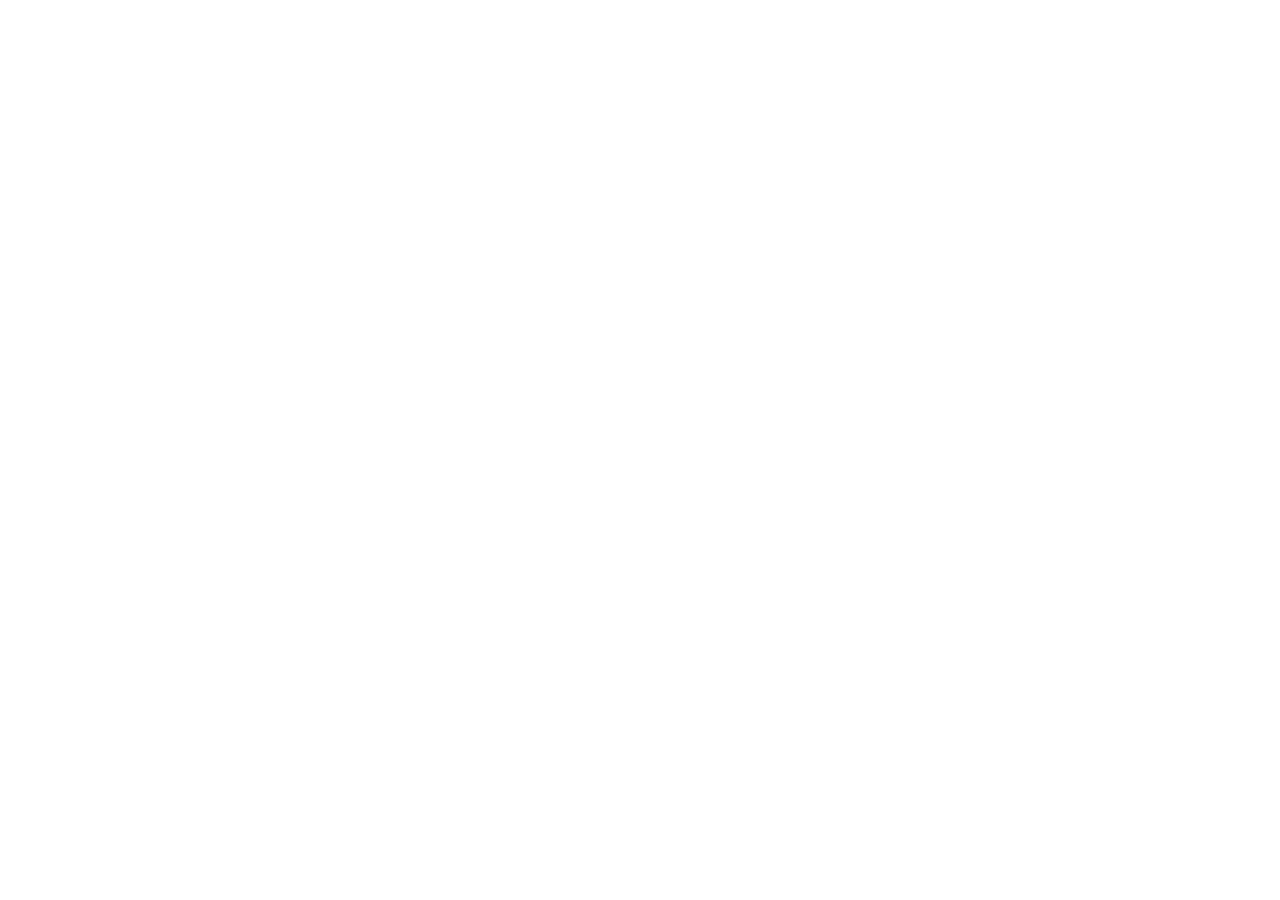
==== about/index.html @ 8819a4a2 "changes the file sorting" ====
<!DOCTYPE html>
<html>
  <head>
    <link rel="stylesheet" type="text/css" href="style.css" />
    <meta name="viewport" content="width=device-width, initial-scale=1" />
  </head>

  <body>
    <h1>about</h1>

    <h3>this website</h3>
    <p>this website actually started in 2023 when i was in 8th grade. i made this website under the domain jackpurrin.rf.gd (which is now down) and i hosted it using <a href="https://www.infinityfree.com/"></a>infinityfree.</p>
    <p>i just had this website so me and my friends had a place to play games and chat to each other with. i had build my own chat room, but as the year went on it became useless. besides that, my website was great and we all had a great time!</p>
    <p>this year in my 9th grade year, github gave me plenty of benifits fot being a high school student and it also came with a free .me domain. by that time, this website became less about me and my freinds and more about what i wanted it to be.</p>
    <p>before it looked quite barren, then it became more "modern" and now i want it to have an early internet astetic. like the <a href="https://geocities.org/">geocities</a> aesthetic! i just love this aesthetic and that's what my website is all about. 
    <p>thanks for reading!</p>

    <h3>me</h3>
    <p>lorem ipsum</p>
  </body>
</html>
---- about/style.css ----
body {
    font-family: Comic Sans MS;
    color: white;
    overflow: hidden;
    margin: 0;
    padding: 15px;
    width: 93%
}

p {
    font-size: 1.3rem;
}

h3 {
    font-size: 1.8rem;
}

a {
    color: white;
    font-size: 2rem;
    text-decoration: none;
}
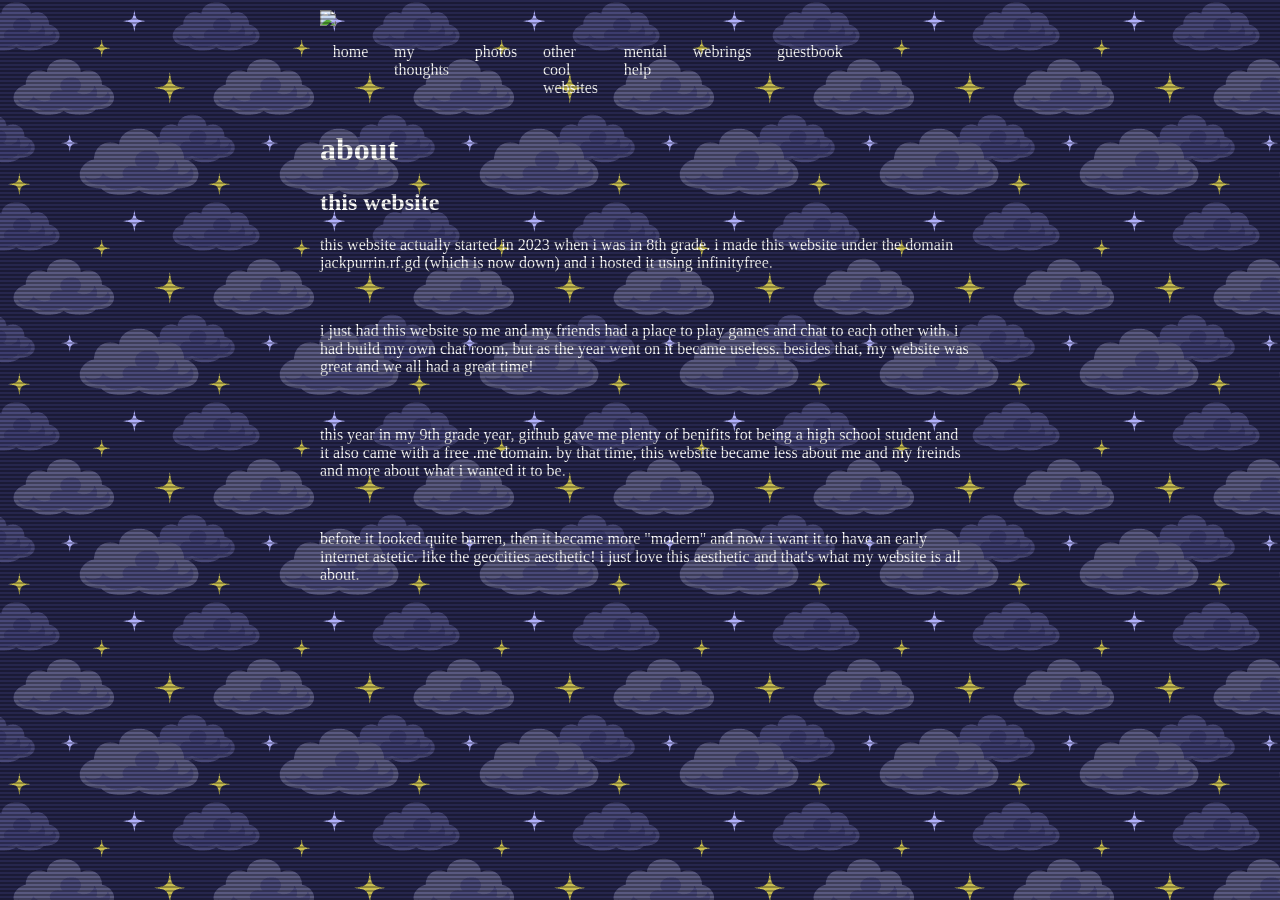
==== commit c90b8262: "Create index.html Signed-off-by: jackpurrin <jackpurrin@proton.me>" ====
--- a/about/index.html
+++ b/about/index.html
@@ -1,21 +1,53 @@
 <!DOCTYPE html>
 <html>
-  <head>
-    <link rel="stylesheet" type="text/css" href="style.css" />
-    <meta name="viewport" content="width=device-width, initial-scale=1" />
-  </head>
+    <head>
+        <title>cyberspace</title>
+        <link rel="stylesheet" type="text/css" href="/style.css" />
+        <link rel="stylesheet" type="text/css" href="/scan.css" />
+        <meta name="viewport" content="width=device-width, initial-scale=1" />
+        <link rel="icon" type="image/x-icon" href="/favicon.ico" />
+    </head>
+    <body>
+        <div class="scanlines">
+            <header>
+                <img src="images/logo.png" />
+            </header>
 
-  <body>
-    <h1>about</h1>
+            <nav>
+                <ul>
+                    <li><a href="/">home</a></li>
+                    <li><a href="thoughts">my thoughts</a></li>
+                    <li><a href="photos">photos</a></li>
+                    <li><a href="other-websites">other cool websites</a></li>
+                    <li><a href="help">mental help</a></li>
+                    <li><a href="webrings">webrings</a></li>
+                    <li><a href="https://jackpurrin.atabook.org/">guestbook</a></li>
+                    <li><iframe src="//incr.easrng.net/badge?key=jackpurrin" style="background: url(//incr.easrng.net/bg.gif);" title="increment badge" width="88" height="31" frameborder="0"></iframe></li>
+                </ul>
+            </nav>
 
-    <h3>this website</h3>
-    <p>this website actually started in 2023 when i was in 8th grade. i made this website under the domain jackpurrin.rf.gd (which is now down) and i hosted it using <a href="https://www.infinityfree.com/"></a>infinityfree.</p>
-    <p>i just had this website so me and my friends had a place to play games and chat to each other with. i had build my own chat room, but as the year went on it became useless. besides that, my website was great and we all had a great time!</p>
-    <p>this year in my 9th grade year, github gave me plenty of benifits fot being a high school student and it also came with a free .me domain. by that time, this website became less about me and my freinds and more about what i wanted it to be.</p>
-    <p>before it looked quite barren, then it became more "modern" and now i want it to have an early internet astetic. like the <a href="https://geocities.org/">geocities</a> aesthetic! i just love this aesthetic and that's what my website is all about. 
-    <p>thanks for reading!</p>
-
-    <h3>me</h3>
-    <p>lorem ipsum</p>
-  </body>
+            <main>
+                <h1>about</h1>
+                <section>
+                    <h2>this website</h2>
+                    <p>this website actually started in 2023 when i was in 8th grade. i made this website under the domain jackpurrin.rf.gd (which is now down) and i hosted it using infinityfree.</p>
+                    <br />
+                    <p>
+                        i just had this website so me and my friends had a place to play games and chat to each other with. i had build my own chat room, but as the year went on it became useless. besides that, my website was great and we
+                        all had a great time!
+                    </p>
+                    <br />
+                    <p>
+                        this year in my 9th grade year, github gave me plenty of benifits fot being a high school student and it also came with a free .me domain. by that time, this website became less about me and my freinds and more about
+                        what i wanted it to be.
+                    </p>
+                    <br />
+                    <p>
+                        before it looked quite barren, then it became more "modern" and now i want it to have an early internet astetic. like the <a href="https://geocities.org/">geocities</a> aesthetic! i just love this aesthetic and
+                        that's what my website is all about.
+                    </p>
+                </section>
+            </main>
+        </div>
+    </body>
 </html>
--- a/style.css
+++ b/style.css
@@ -0,0 +1,90 @@
+body {
+    background-image: url("images/background.gif");
+    margin: auto;
+    width: 50%;
+    padding: 10px;
+    color: white;
+    font-family: "Comic Sans MS", "Comic Sans", cursive;
+}
+
+html, body {
+        cursor: url('images/cursor.png'), auto;	
+}
+
+@media screen and (max-width: 600px) {
+    ul {
+        flex-direction: column;
+    }
+} 
+
+img {
+    max-width: 100%;
+    height: auto;
+}
+
+a {
+    color: white;
+    text-decoration: none;
+}
+
+a:hover {
+    font-size: 1.1rem;
+    color: grey;
+    cursor: url('images/hover.png'), auto;	
+}
+
+ul {
+    list-style: none;
+    margin: 0;
+    padding: 0;
+    display: inline-flex;
+    text-align: left;
+    flex-direction: row;
+}
+
+li {
+    padding: 1vw;
+}
+
+nav {
+    text-align: center;
+}
+
+div {
+    display: inline-block;
+}
+
+article {
+    width: 82%;
+    float: right;
+}
+
+.sidebar-1 {
+    background-color: white;
+    float: left;
+    width: 15%;
+    height: 100%;
+    color: black;
+}
+
+.gifoftheweek {
+    background-color: grey;
+    width: 20%;
+    padding: 10px;
+}
+
+.poll {
+    background-color: #eeeeee;
+    padding: 2px;
+    width: 175px;
+    font-family: Comic Sans MS;
+    font-size: small;
+    color: #000000;
+    box-shadow: 0px 0px 5px #888;
+    background-image: url('https://images.boardhost.com/bg/clouds.gif');
+    float: left;
+}
+
+.hits {
+    display: block ruby;
+}
--- a/scan.css
+++ b/scan.css
@@ -0,0 +1,37 @@
+.scanlines:before,
+.scanlines:after {
+    content: "";
+    position: absolute;
+    
+}
+.scanlines:before {
+    background: rgba(0, 0, 0, 0.3);
+    opacity: 0.75;
+    animation: scanline 6s linear infinite;
+}
+.scanlines:after {
+    top: 0;
+    right: 0;
+    bottom: 0;
+    left: 0;
+    background: linear-gradient(
+        to bottom,
+        transparent 50%,
+        rgba(0, 0, 0, 0.3) 51%
+    );
+    background-size: 100% 4px;
+    animation: scanlines 1s steps(60) infinite;
+    pointer-events: none;
+}
+
+@keyframes scanline {
+    0% {
+        transform: translate3d(0, 200000%, 0);
+    }
+}
+@keyframes scanlines {
+    0% {
+        background-position: 0 50%;
+    }
+}
+
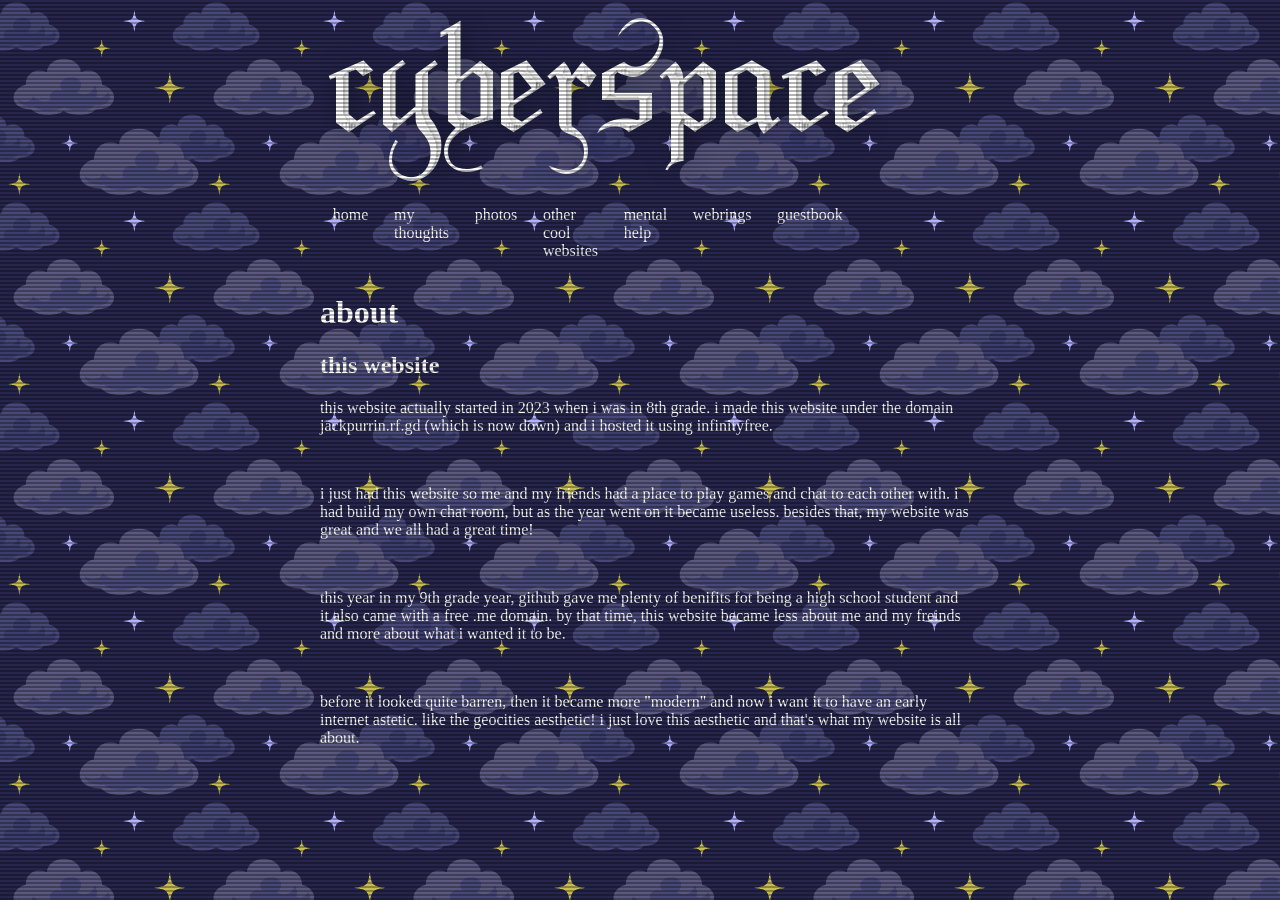
==== commit 7b5dcaae: "Update index.html Signed-off-by: jackpurrin <jackpurrin@proton.me>" ====
--- a/about/index.html
+++ b/about/index.html
@@ -10,7 +10,7 @@
     <body>
         <div class="scanlines">
             <header>
-                <img src="images/logo.png" />
+                <img src="/images/logo.png" />
             </header>
 
             <nav>
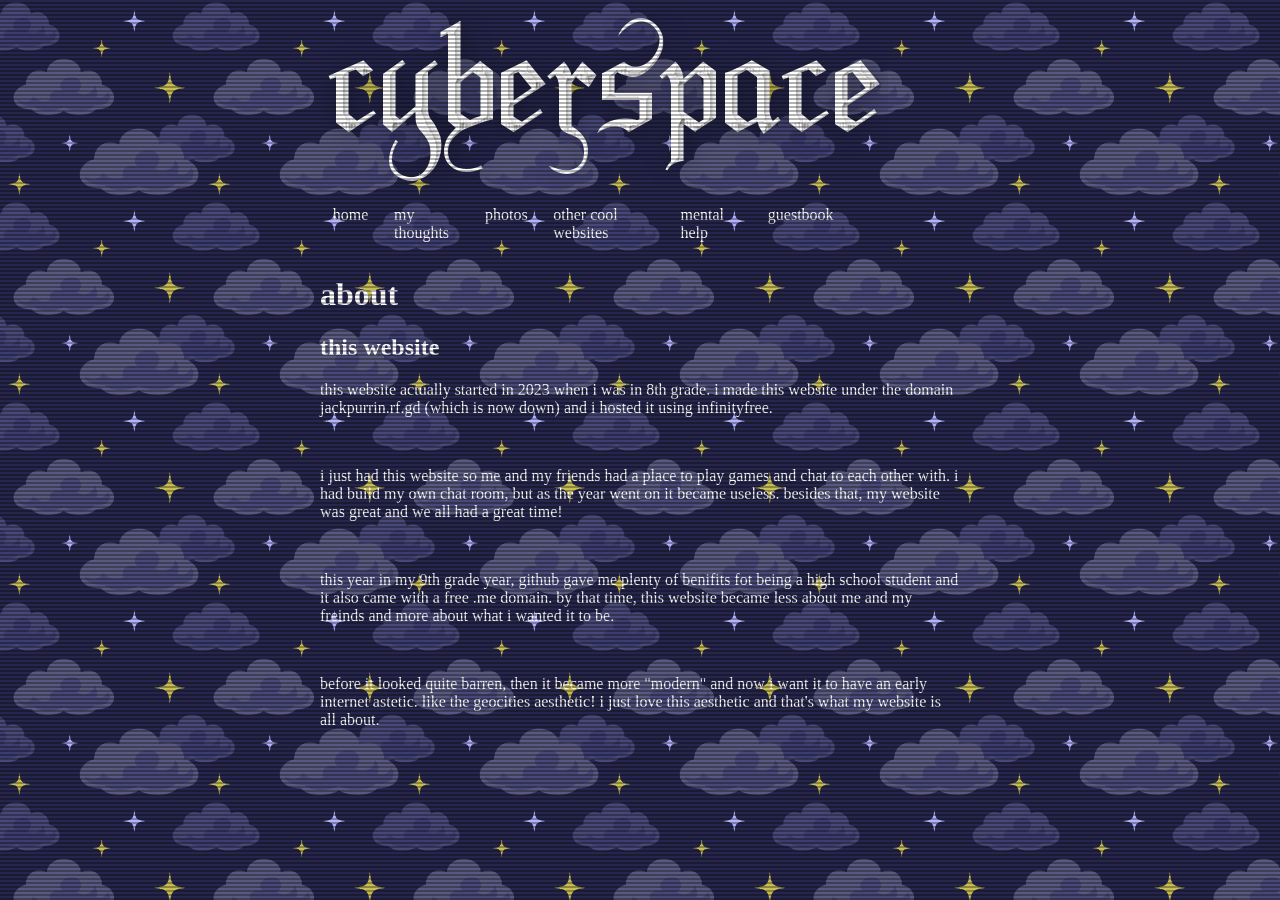
==== commit d0f731a7: "Update index.html Signed-off-by: jackpurrin <me@jackpurrin.me>" ====
--- a/about/index.html
+++ b/about/index.html
@@ -16,11 +16,10 @@
             <nav>
                 <ul>
                     <li><a href="/">home</a></li>
-                    <li><a href="thoughts">my thoughts</a></li>
-                    <li><a href="photos">photos</a></li>
-                    <li><a href="other-websites">other cool websites</a></li>
-                    <li><a href="help">mental help</a></li>
-                    <li><a href="webrings">webrings</a></li>
+                    <li><a href="/thoughts">my thoughts</a></li>
+                    <li><a href="/photos">photos</a></li>
+                    <li><a href="/other-websites">other cool websites</a></li>
+                    <li><a href="/help">mental help</a></li>
                     <li><a href="https://jackpurrin.atabook.org/">guestbook</a></li>
                     <li><iframe src="//incr.easrng.net/badge?key=jackpurrin" style="background: url(//incr.easrng.net/bg.gif);" title="increment badge" width="88" height="31" frameborder="0"></iframe></li>
                 </ul>
--- a/style.css
+++ b/style.css
@@ -1,36 +1,27 @@
 body {
     background-image: url("images/background.gif");
     margin: auto;
+    color: white;
     width: 50%;
     padding: 10px;
-    color: white;
     font-family: "Comic Sans MS", "Comic Sans", cursive;
+}
+
+
+@media screen and (max-width: 800px) {
+  body {
+    padding: 0%;
+    width: 100%;
+  }
 }
 
 html, body {
         cursor: url('images/cursor.png'), auto;	
 }
 
-@media screen and (max-width: 600px) {
-    ul {
-        flex-direction: column;
-    }
-} 
-
 img {
     max-width: 100%;
     height: auto;
-}
-
-a {
-    color: white;
-    text-decoration: none;
-}
-
-a:hover {
-    font-size: 1.1rem;
-    color: grey;
-    cursor: url('images/hover.png'), auto;	
 }
 
 ul {
@@ -46,6 +37,23 @@
     padding: 1vw;
 }
 
+@media screen and (max-width: 600px) {
+    ul {
+        flex-direction: column;
+    }
+} 
+
+a {
+    color: white;
+    text-decoration: none;
+}
+
+a:hover {
+    font-size: 1.1rem;
+    color: grey;
+    cursor: url('images/hover.png'), auto;	
+}
+
 nav {
     text-align: center;
 }
@@ -57,6 +65,12 @@
 article {
     width: 82%;
     float: right;
+}
+
+footer {
+    position: fixed;
+    bottom: 0;
+    width: 50%;
 }
 
 .sidebar-1 {
@@ -88,3 +102,12 @@
 .hits {
     display: block ruby;
 }
+
+.trans {
+    float: right;
+    display: block;
+}
+
+.noai {
+    float: left;
+}
